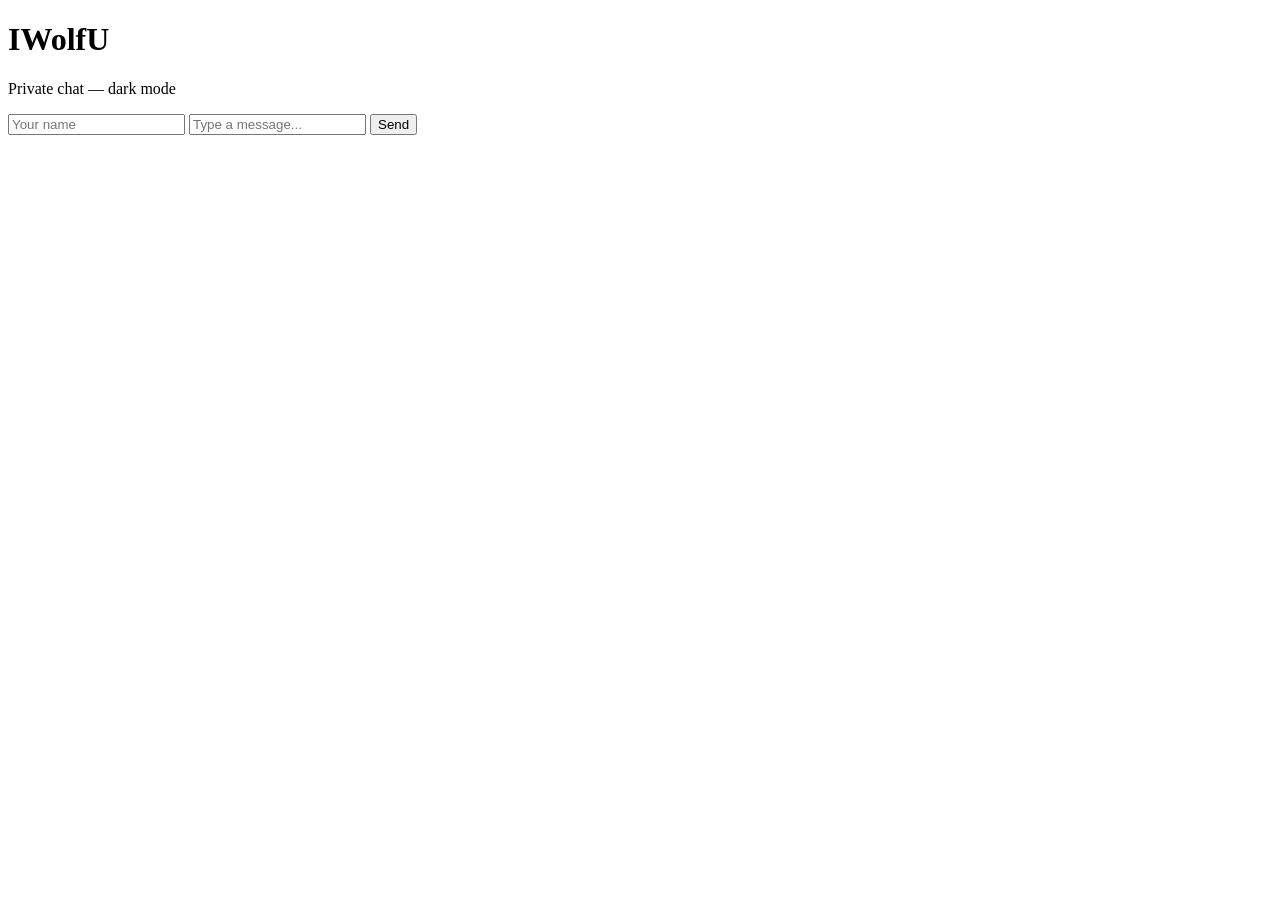
==== backend/templates/index.html @ 540f29e8 "fix: reorganize backend structure for Render" ====
<!DOCTYPE html>
<html lang="en">
<head>
  <meta charset="utf-8" />
  <meta name="viewport" content="width=device-width,initial-scale=1" />
  <title>IWolfU — SheshChat</title>
  <link rel="stylesheet" href="styles.css" />
</head>
<body>
  <div class="chat-container">
    <header>
      <h1>IWolfU</h1>
      <p class="sub">Private chat — dark mode</p>
    </header>
    <div id="chat-box" class="chat-box"></div>
    <div class="input-area">
      <input id="username" placeholder="Your name" />
      <input id="message" placeholder="Type a message..." />
      <button id="send-btn">Send</button>
    </div>
  </div>
  <script src="chat.js"></script>
</body>
</html>
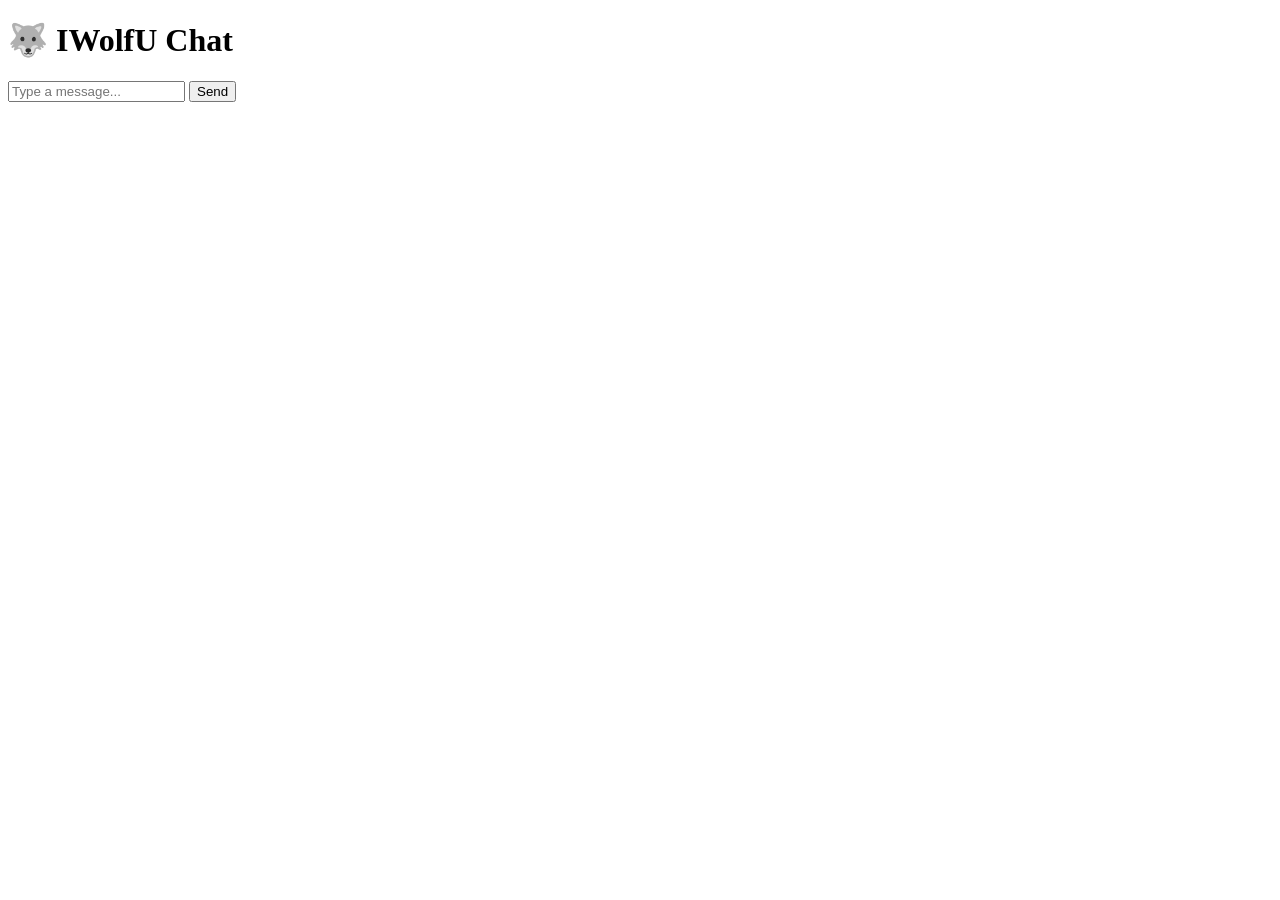
==== commit 0b9433a1: "Update index.html" ====
--- a/backend/templates/index.html
+++ b/backend/templates/index.html
@@ -1,24 +1,17 @@
 <!DOCTYPE html>
-<html lang="en">
+<html>
 <head>
-  <meta charset="utf-8" />
-  <meta name="viewport" content="width=device-width,initial-scale=1" />
-  <title>IWolfU — SheshChat</title>
-  <link rel="stylesheet" href="styles.css" />
+  <meta charset="utf-8">
+  <title>IWolfU – Shesh Chat</title>
+  <link rel="stylesheet" href="/static/styles.css">
 </head>
 <body>
-  <div class="chat-container">
-    <header>
-      <h1>IWolfU</h1>
-      <p class="sub">Private chat — dark mode</p>
-    </header>
-    <div id="chat-box" class="chat-box"></div>
-    <div class="input-area">
-      <input id="username" placeholder="Your name" />
-      <input id="message" placeholder="Type a message..." />
-      <button id="send-btn">Send</button>
-    </div>
-  </div>
-  <script src="chat.js"></script>
+  <h1>🐺 IWolfU Chat</h1>
+  <div id="chatbox"></div>
+
+  <input id="messageInput" placeholder="Type a message..." autocomplete="off">
+  <button id="sendBtn">Send</button>
+
+  <script src="/static/chat.js"></script>
 </body>
 </html>
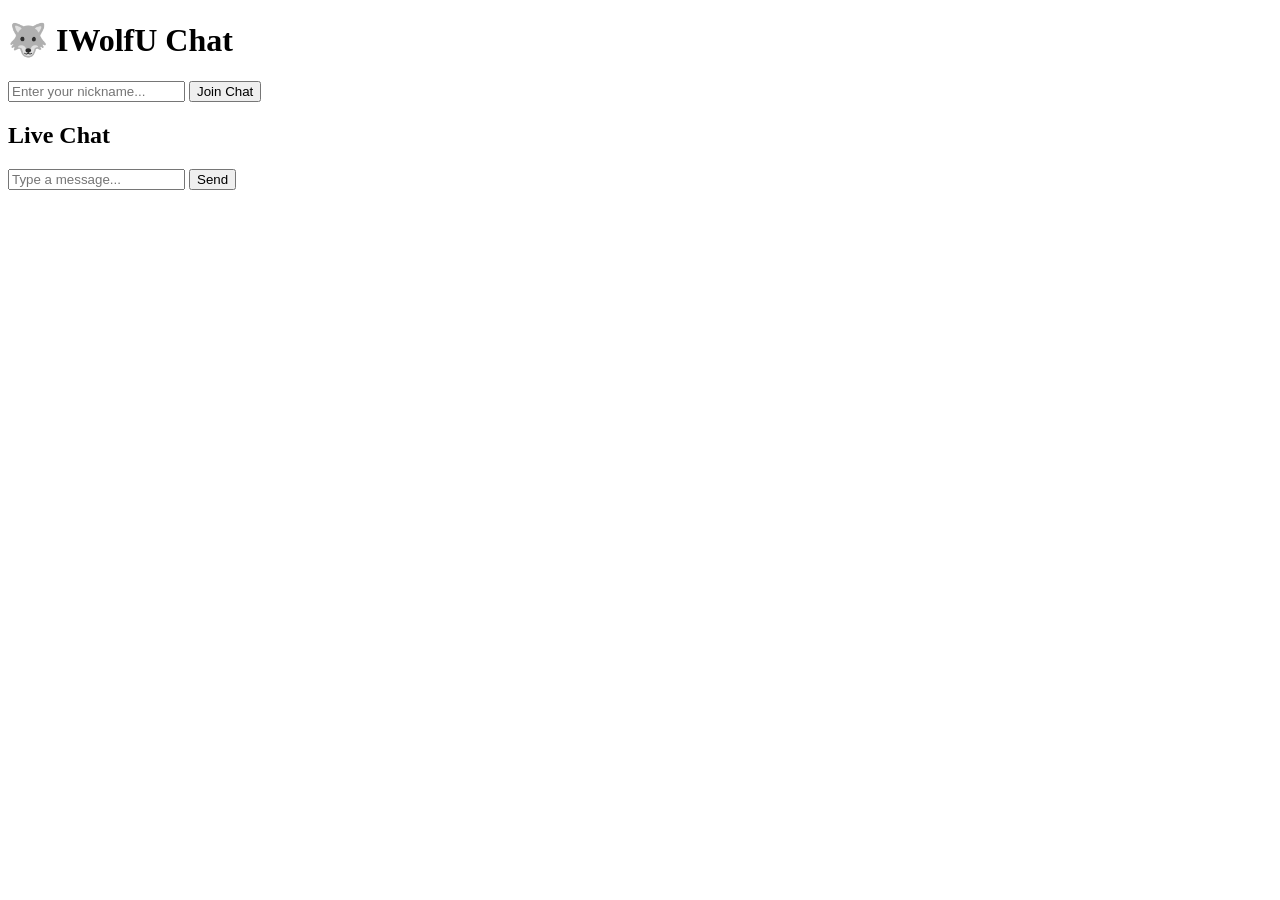
==== commit a1362f6b: "Update index.html" ====
--- a/backend/templates/index.html
+++ b/backend/templates/index.html
@@ -1,16 +1,23 @@
 <!DOCTYPE html>
-<html>
+<html lang="en">
 <head>
-  <meta charset="utf-8">
-  <title>IWolfU – Shesh Chat</title>
+  <meta charset="UTF-8">
+  <title>🐺 IWolfU – Shesh Chat</title>
   <link rel="stylesheet" href="/static/styles.css">
 </head>
 <body>
-  <h1>🐺 IWolfU Chat</h1>
-  <div id="chatbox"></div>
+  <div id="loginContainer">
+    <h1>🐺 IWolfU Chat</h1>
+    <input id="username" placeholder="Enter your nickname..." />
+    <button id="joinBtn">Join Chat</button>
+  </div>
 
-  <input id="messageInput" placeholder="Type a message..." autocomplete="off">
-  <button id="sendBtn">Send</button>
+  <div id="chatContainer" class="hidden">
+    <h2>Live Chat</h2>
+    <div id="chatbox"></div>
+    <input id="messageInput" placeholder="Type a message..." autocomplete="off">
+    <button id="sendBtn">Send</button>
+  </div>
 
   <script src="/static/chat.js"></script>
 </body>
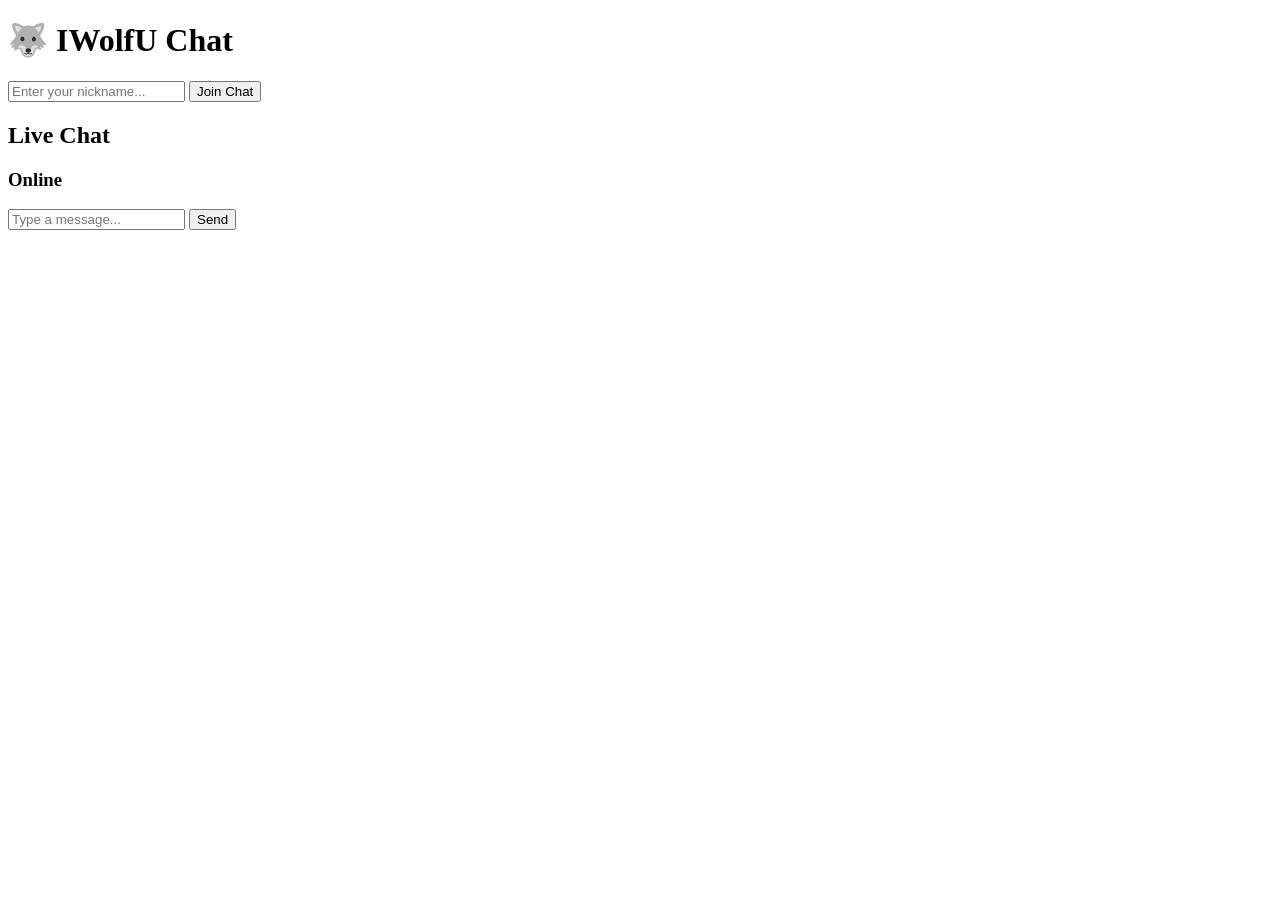
==== commit 937d9d11: "Update index.html" ====
--- a/backend/templates/index.html
+++ b/backend/templates/index.html
@@ -6,17 +6,32 @@
   <link rel="stylesheet" href="/static/styles.css">
 </head>
 <body>
+  <!-- Login Screen -->
   <div id="loginContainer">
     <h1>🐺 IWolfU Chat</h1>
     <input id="username" placeholder="Enter your nickname..." />
     <button id="joinBtn">Join Chat</button>
   </div>
 
+  <!-- Chat Screen -->
   <div id="chatContainer" class="hidden">
     <h2>Live Chat</h2>
-    <div id="chatbox"></div>
-    <input id="messageInput" placeholder="Type a message..." autocomplete="off">
-    <button id="sendBtn">Send</button>
+
+    <div class="chat-layout">
+      <!-- Main chat messages -->
+      <div id="chatbox"></div>
+
+      <!-- Online users sidebar -->
+      <div id="usersList">
+        <h3>Online</h3>
+      </div>
+    </div>
+
+    <!-- Message input area -->
+    <div class="input-area">
+      <input id="messageInput" placeholder="Type a message..." autocomplete="off">
+      <button id="sendBtn">Send</button>
+    </div>
   </div>
 
   <script src="/static/chat.js"></script>
